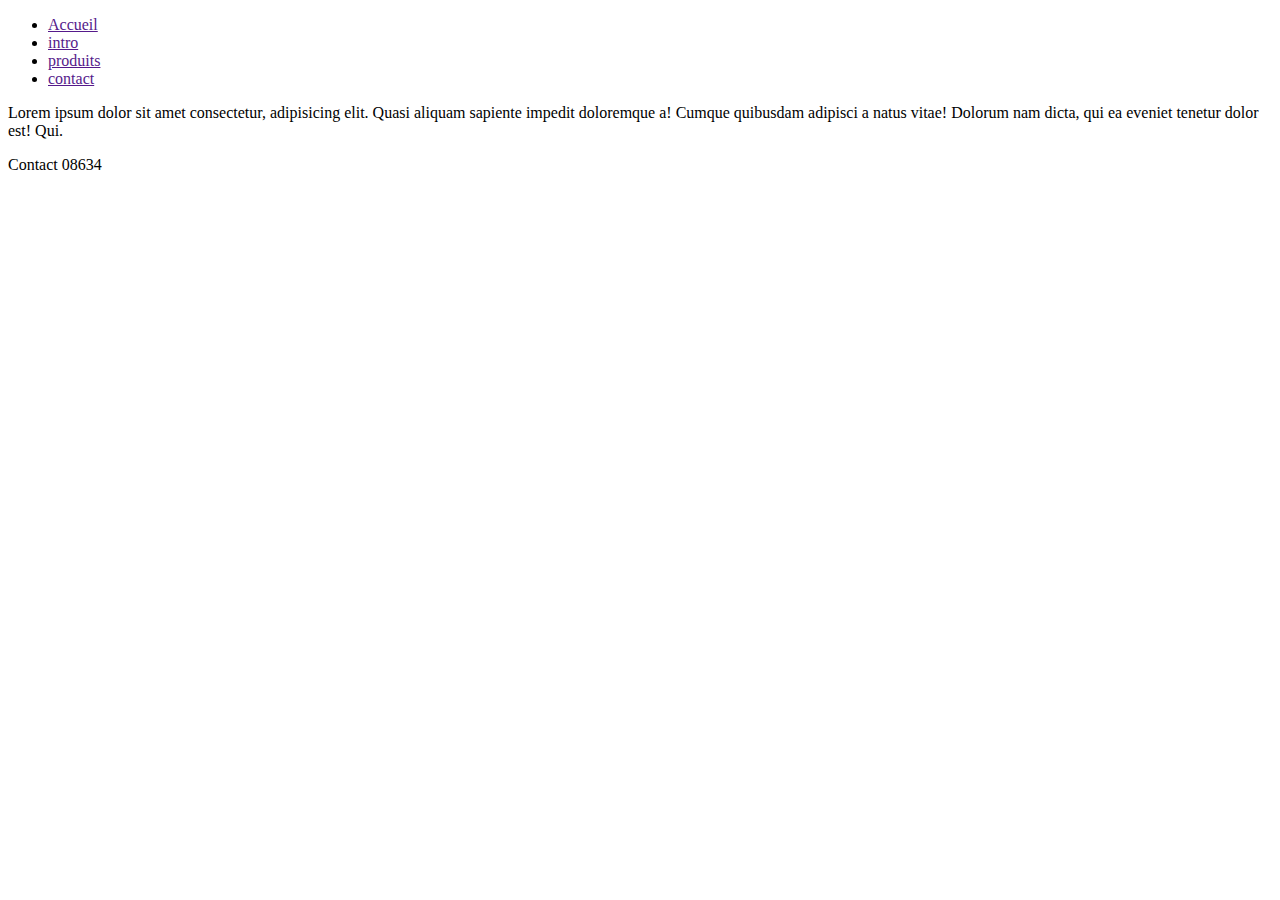
==== index.html @ 930050c9 "structure html" ====
<!DOCTYPE html>
<html lang="fr">
<head>
    <meta charset="UTF-8">
    <meta http-equiv="X-UA-Compatible" content="IE=edge">
    <meta name="viewport" content="width=device-width, initial-scale=1.0">
    <title>TP-Git</title>
</head>
<body>
    <header>
        <nav>
            <ul>
                <li><a href="">Accueil</a></li>
                <li><a href="">intro</a></li>
                <li><a href="">produits</a></li>
                <li><a href="">contact</a></li>
            </ul>
        </nav>
    </header>
    <main>
        <p>Lorem ipsum dolor sit amet consectetur, adipisicing elit. Quasi aliquam sapiente impedit doloremque a! Cumque quibusdam adipisci a natus vitae! Dolorum nam dicta, qui ea eveniet tenetur dolor est! Qui.</p>
    </main>
    <footer>
        <p>Contact 08634</p>
    </footer>
</body>
</html>
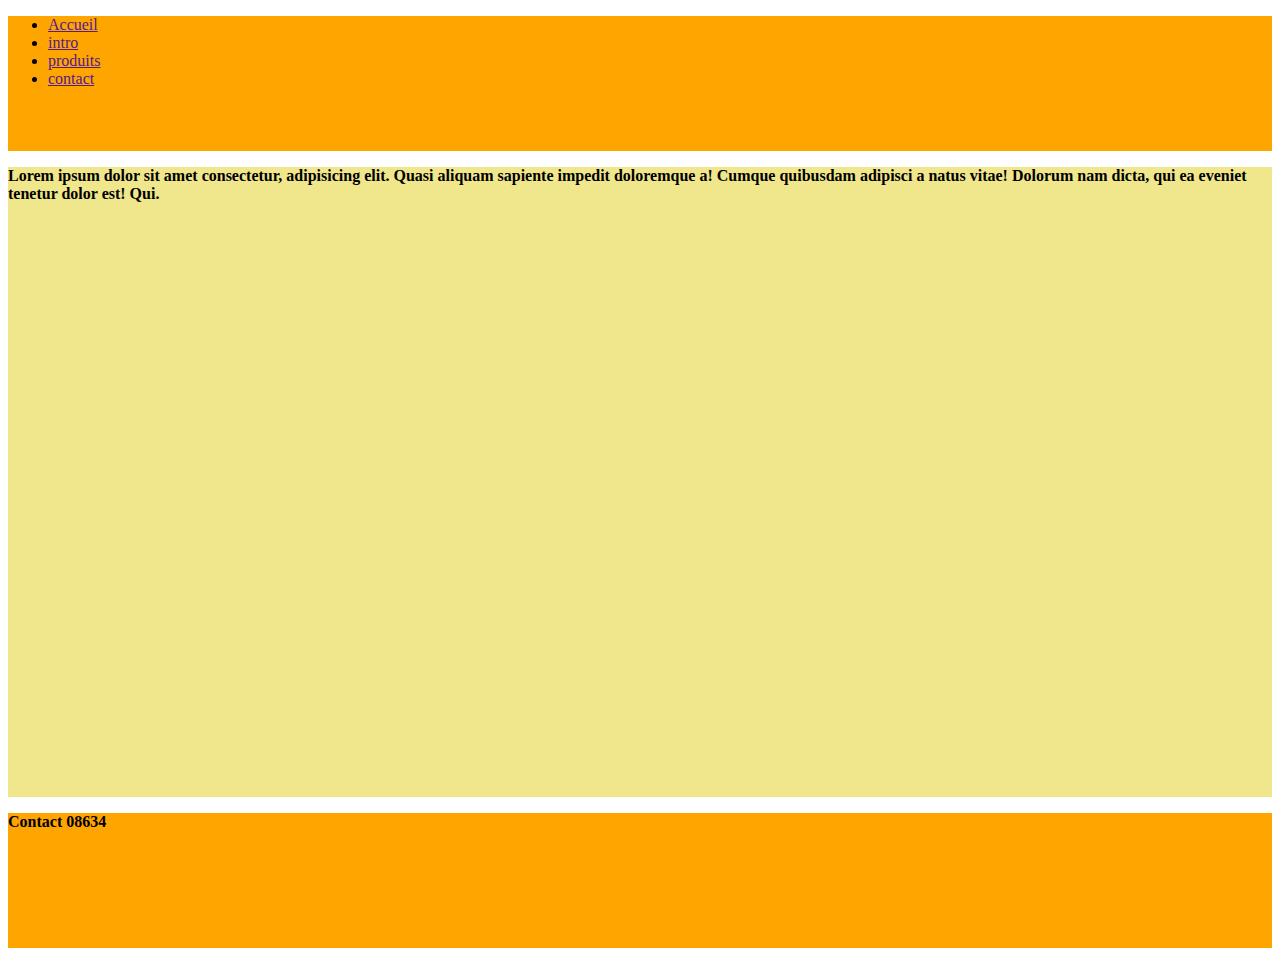
==== commit 536fcec5: "modif fichier css" ====
--- a/index.html
+++ b/index.html
@@ -4,6 +4,7 @@
     <meta charset="UTF-8">
     <meta http-equiv="X-UA-Compatible" content="IE=edge">
     <meta name="viewport" content="width=device-width, initial-scale=1.0">
+    <link rel="stylesheet" href="style.css">
     <title>TP-Git</title>
 </head>
 <body>
--- a/style.css
+++ b/style.css
@@ -0,0 +1,16 @@
+p {
+    font-weight: bold;
+  }
+header{
+  height: 15vh;
+  background-color: orange;
+}
+main{
+  height: 70vh;
+  background-color: khaki;
+}
+footer{
+  height: 15vh;
+  background-color: orange;
+}
+  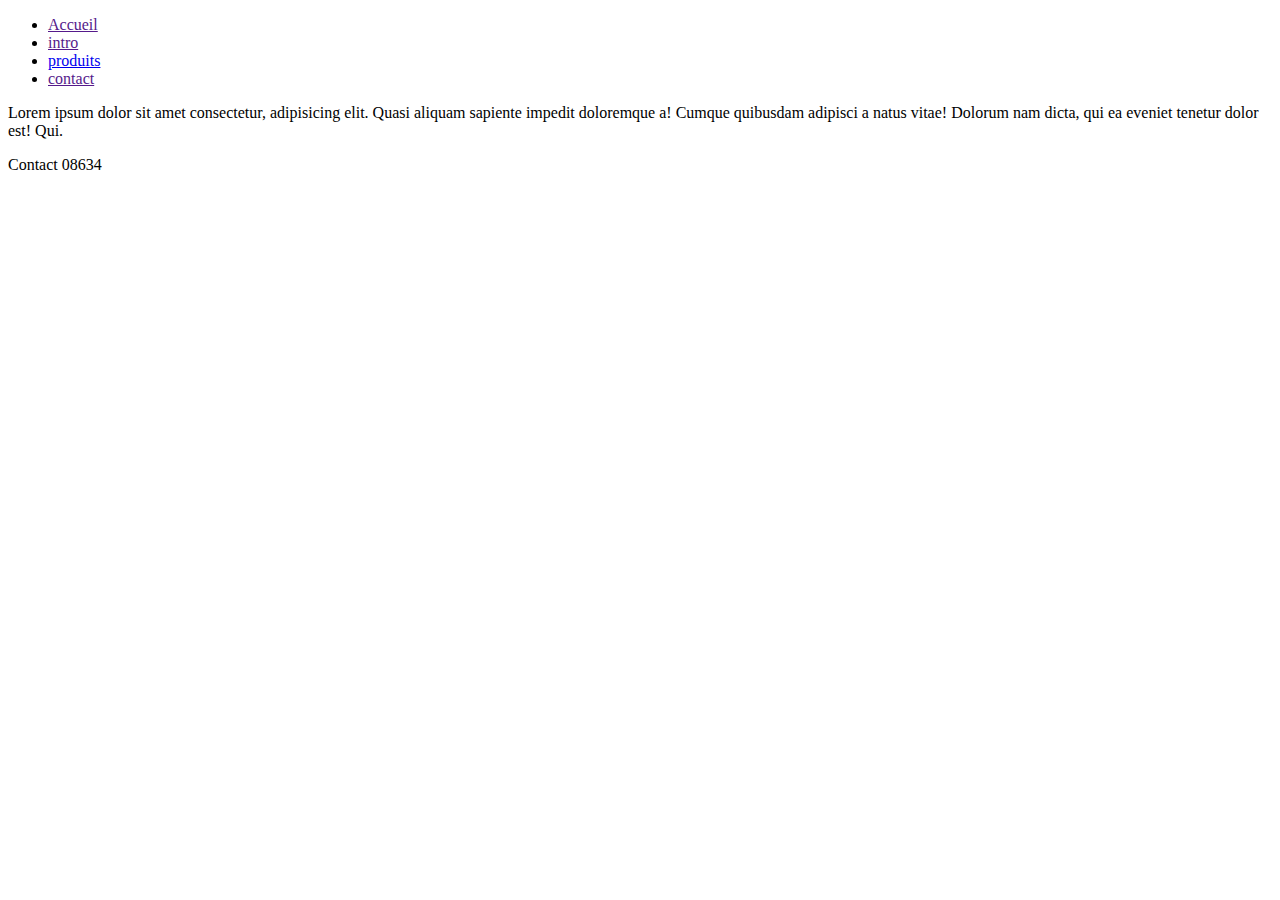
==== commit cdd9a2a4: "produits" ====
--- a/index.html
+++ b/index.html
@@ -4,7 +4,6 @@
     <meta charset="UTF-8">
     <meta http-equiv="X-UA-Compatible" content="IE=edge">
     <meta name="viewport" content="width=device-width, initial-scale=1.0">
-    <link rel="stylesheet" href="style.css">
     <title>TP-Git</title>
 </head>
 <body>
@@ -13,7 +12,7 @@
             <ul>
                 <li><a href="">Accueil</a></li>
                 <li><a href="">intro</a></li>
-                <li><a href="">produits</a></li>
+                <li><a href="produits.html">produits</a></li>
                 <li><a href="">contact</a></li>
             </ul>
         </nav>
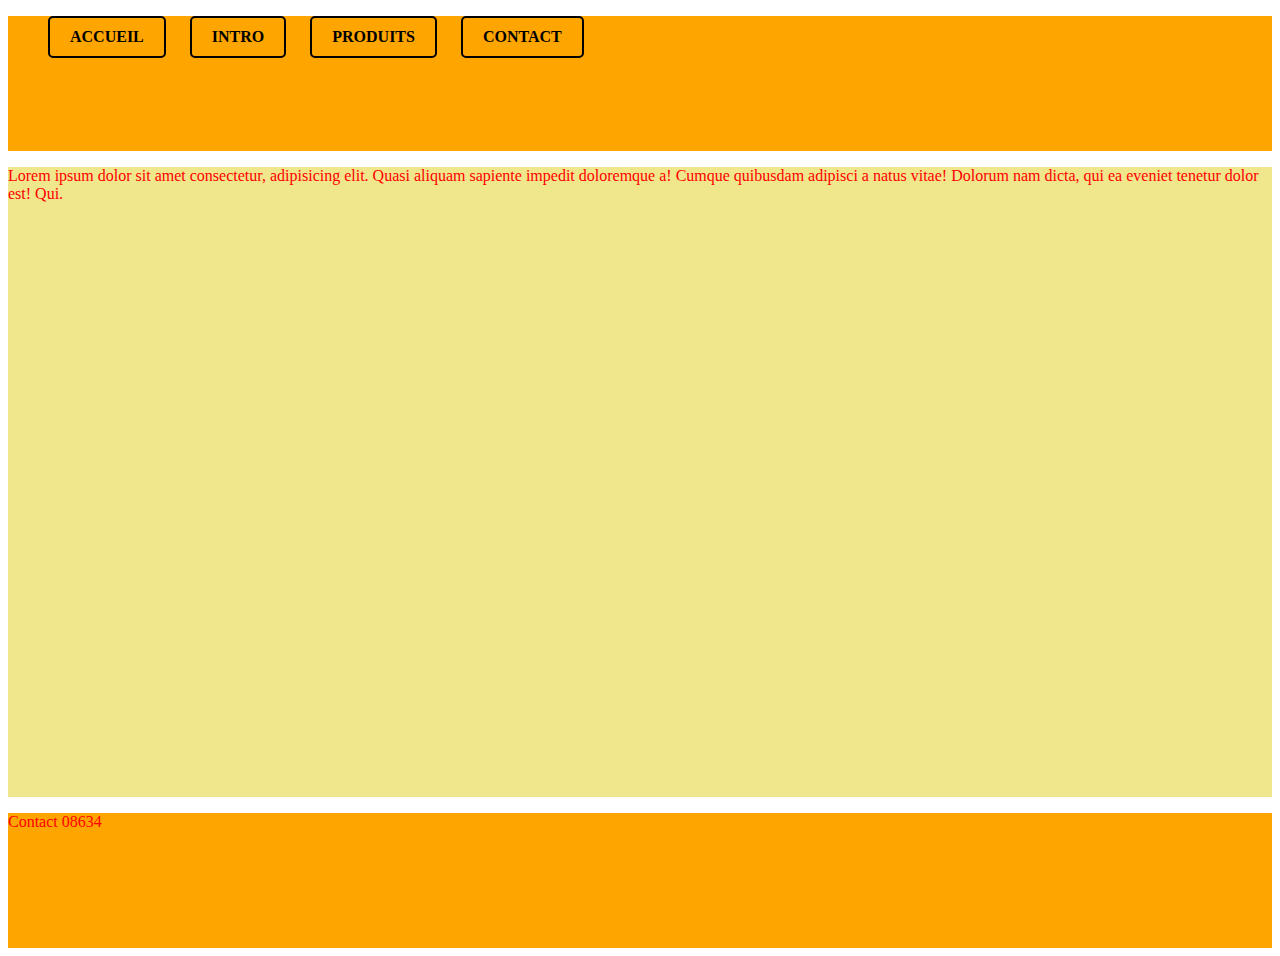
==== commit 919c017f: "Merge branch 'master' of https://github.com/JeyJ2/TP" ====
--- a/index.html
+++ b/index.html
@@ -4,6 +4,7 @@
     <meta charset="UTF-8">
     <meta http-equiv="X-UA-Compatible" content="IE=edge">
     <meta name="viewport" content="width=device-width, initial-scale=1.0">
+    <link rel="stylesheet" href="style.css">
     <title>TP-Git</title>
 </head>
 <body>
--- a/style.css
+++ b/style.css
@@ -0,0 +1,112 @@
+
+/* Style pour la barre de navigation */
+.nav {
+    display: flex;
+    justify-content: space-between;
+    align-items: center;
+    background-color: #333;
+    color: #fff;
+  }
+  nav li {
+    display: inline-block;
+    margin-right: 20px;
+  }
+  
+  nav li a {
+    display: block;
+    padding: 10px 20px;
+    border: 2px solid #000;
+    border-radius: 5px;
+    text-decoration: none;
+    color: #000;
+    font-weight: bold;
+    font-size: 16px;
+    text-transform: uppercase;
+  }
+  
+  nav li a:hover {
+  display: flex;
+    background-color: #000;
+    color: #fff;
+  }
+  
+  
+  /* Style pour le logo */
+  .nav__logo {
+    font-size: 1.5rem;
+    margin-left: 1rem;
+  }
+  
+  /* Style pour le bouton de menu */
+  .nav__menu-button {
+    display: none;
+    margin-right: 1rem;
+    font-size: 1.5rem;
+    color: #fff;
+    cursor: pointer;
+  }
+  
+  /* Style pour la liste des liens de navigation */
+  .nav__links {
+    display: flex;
+    list-style: none;
+    margin: 0;
+    padding: 0;
+  }
+  
+  /* Style pour chaque lien de navigation */
+  .nav__link {
+    margin-right: 1rem;
+    text-decoration: none;
+    color: #fff;
+  }
+header{
+  height: 15vh;
+  background-color: orange;
+}
+main{
+  height: 70vh;
+  background-color: khaki;
+}
+footer{
+  height: 15vh;
+  background-color: orange;
+}
+  
+  /* Style pour les liens de navigation sur petits écrans */
+  @media screen and (max-width: 600px) {
+    /* Cacher les liens de navigation */
+    .nav__links {
+      display: none;
+    }
+  
+    /* Afficher le bouton de menu */
+    .nav__menu-button {
+      display: block;
+    }
+  
+    /* Style pour le menu déroulant */
+    .nav__dropdown {
+      display: none;
+      position: absolute;
+      top: 100%;
+      left: 0;
+      width: 100%;
+      background-color: #333;
+      padding: 1rem;
+    }
+  
+    /* Afficher le menu déroulant lorsque le bouton de menu est cliqué */
+    .nav__menu-button:checked + .nav__dropdown {
+      display: block;
+    }
+  
+    /* Style pour chaque lien de navigation dans le menu déroulant */
+    .nav__dropdown-link {
+      display: block;
+      margin-bottom: 1rem;
+      text-decoration: none;
+      color: #fff;
+    }
+  }
+  p{color: red;}
